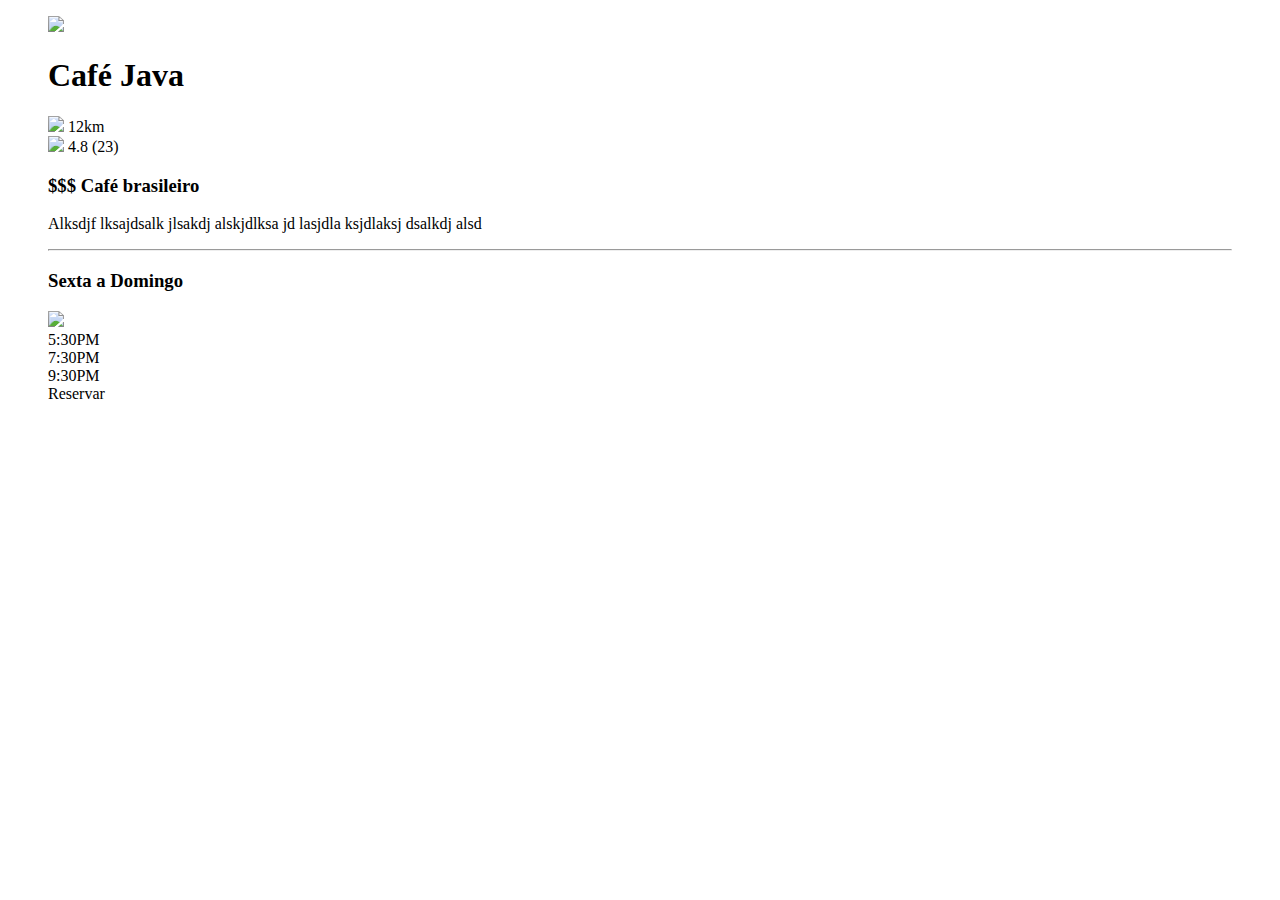
==== index.html @ 38e84c40 "AH" ====
<!DOCTYPE html>
<html lang="pt-br">

<head>
    <meta charset="utf-8">
    <title>Exercício</title>
  
</head>

<body>
    <figure>
        <img src="imagens/cafe.jpg">
        <figcaption>
            <h1>Café Java</h1>
            <div class="dist"><img src="imagens/marker.PNG"> 12km</div>
            <div class="estrelas">
                <img src="imagens/5-star-rating.png"> 4.8 (23)
            </div>
            <h3>$$$ Café brasileiro</h3>
            <p>Alksdjf lksajdsalk jlsakdj alskjdlksa jd lasjdla ksjdlaksj dsalkdj alsd</p>
            <hr>
            <h3 class="dias">Sexta a Domingo</h3>
            <img src="imagens/clock.PNG" class="clock">
            <div class="horario">                
                <div>5:30PM</div>
                <div>7:30PM</div>
                <div>9:30PM</div>
            </div>
            <div class="reserva">Reservar</div>
        </figcaption>
    </figure>
</body>
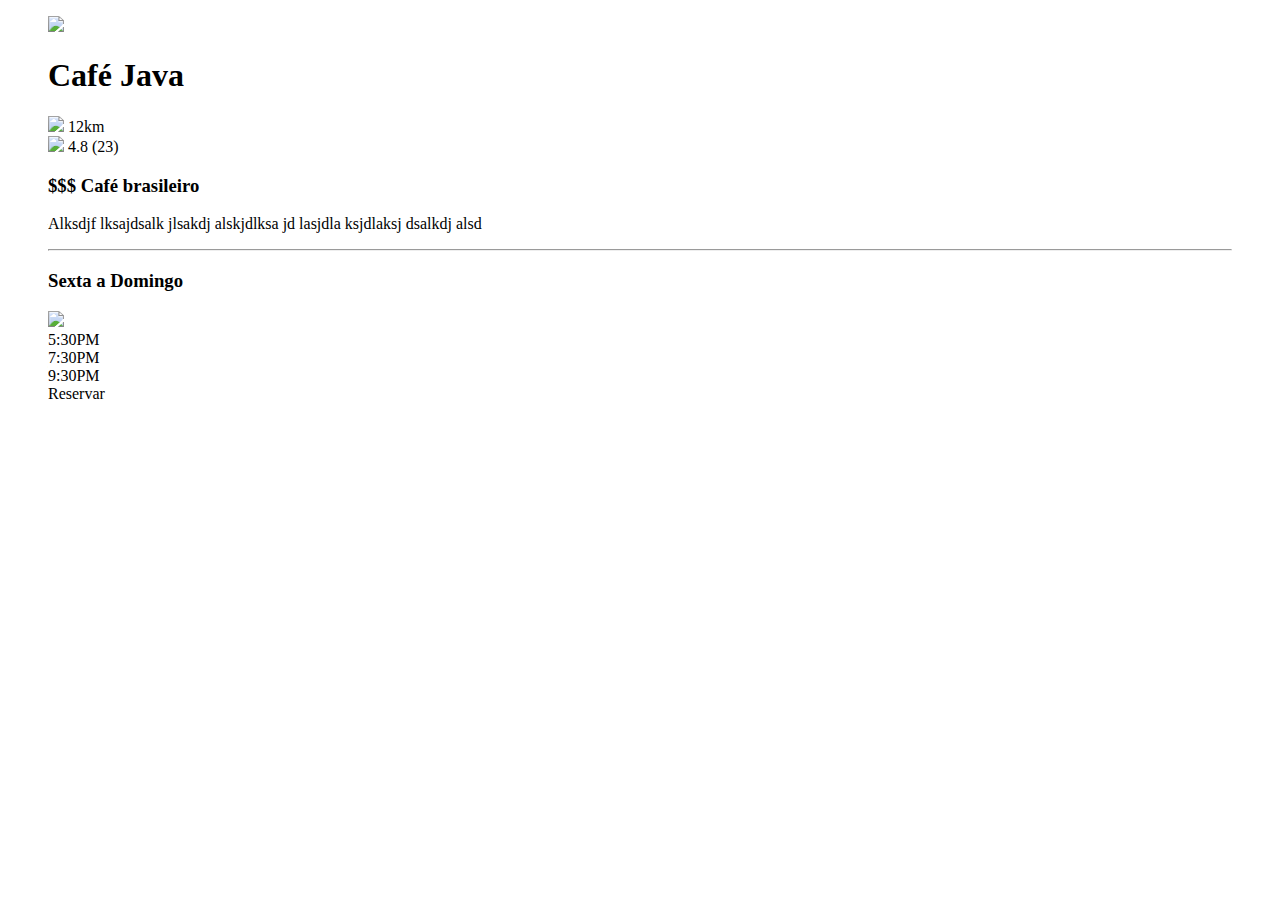
==== commit 5a31912b: "ULTIMO" ====
--- a/index.html
+++ b/index.html
@@ -4,8 +4,9 @@
 <head>
     <meta charset="utf-8">
     <title>Exercício</title>
-  
+
 </head>
+<link rel="stylesheet" href="./css/estilo.css">
 
 <body>
     <figure>
@@ -21,7 +22,7 @@
             <hr>
             <h3 class="dias">Sexta a Domingo</h3>
             <img src="imagens/clock.PNG" class="clock">
-            <div class="horario">                
+            <div class="horario">
                 <div>5:30PM</div>
                 <div>7:30PM</div>
                 <div>9:30PM</div>
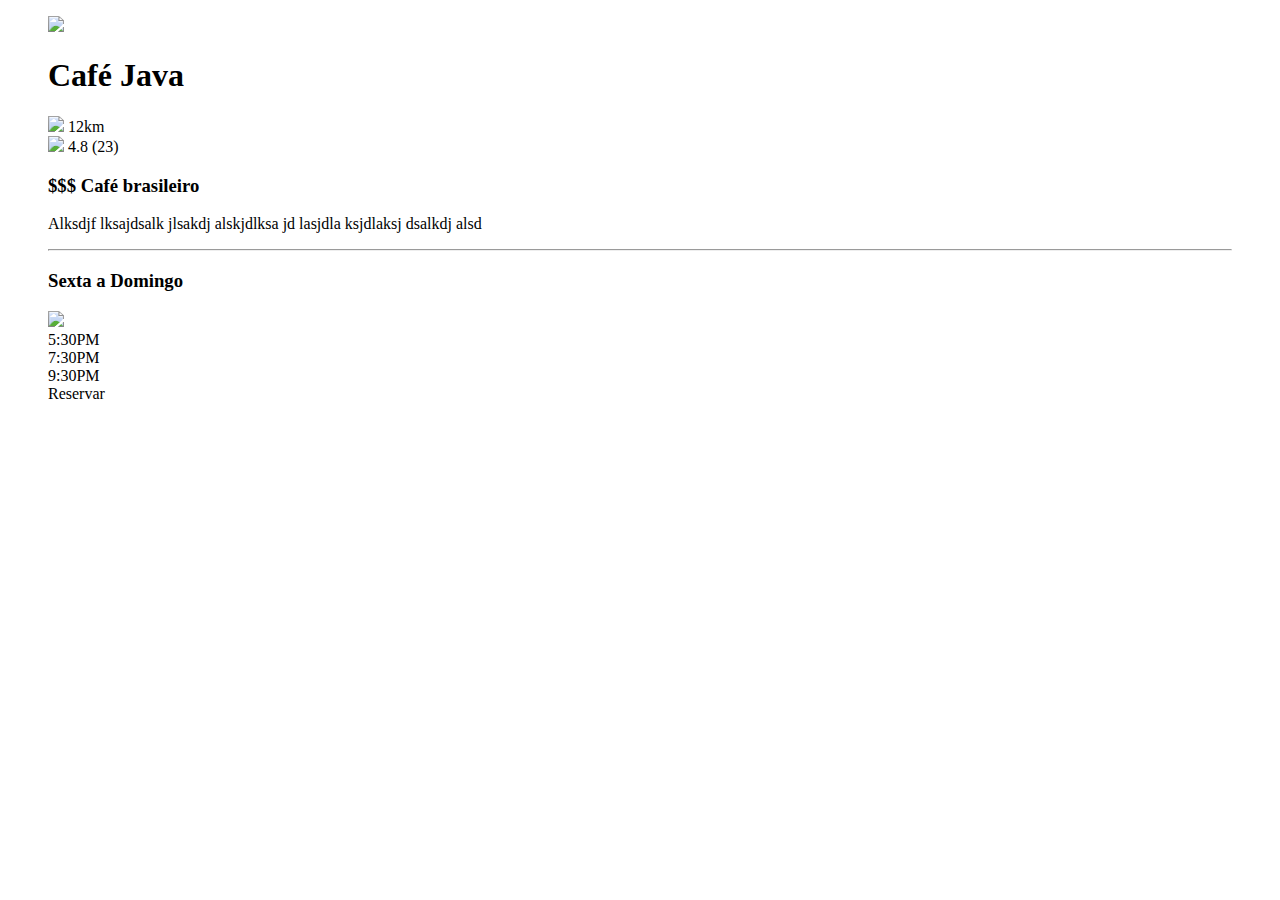
==== commit f3ab184b: "ah" ====
--- a/index.html
+++ b/index.html
@@ -9,7 +9,7 @@
 <link rel="stylesheet" href="./css/estilo.css">
 
 <body>
-    <figure>
+    <figure>   
         <img src="imagens/cafe.jpg">
         <figcaption>
             <h1>Café Java</h1>
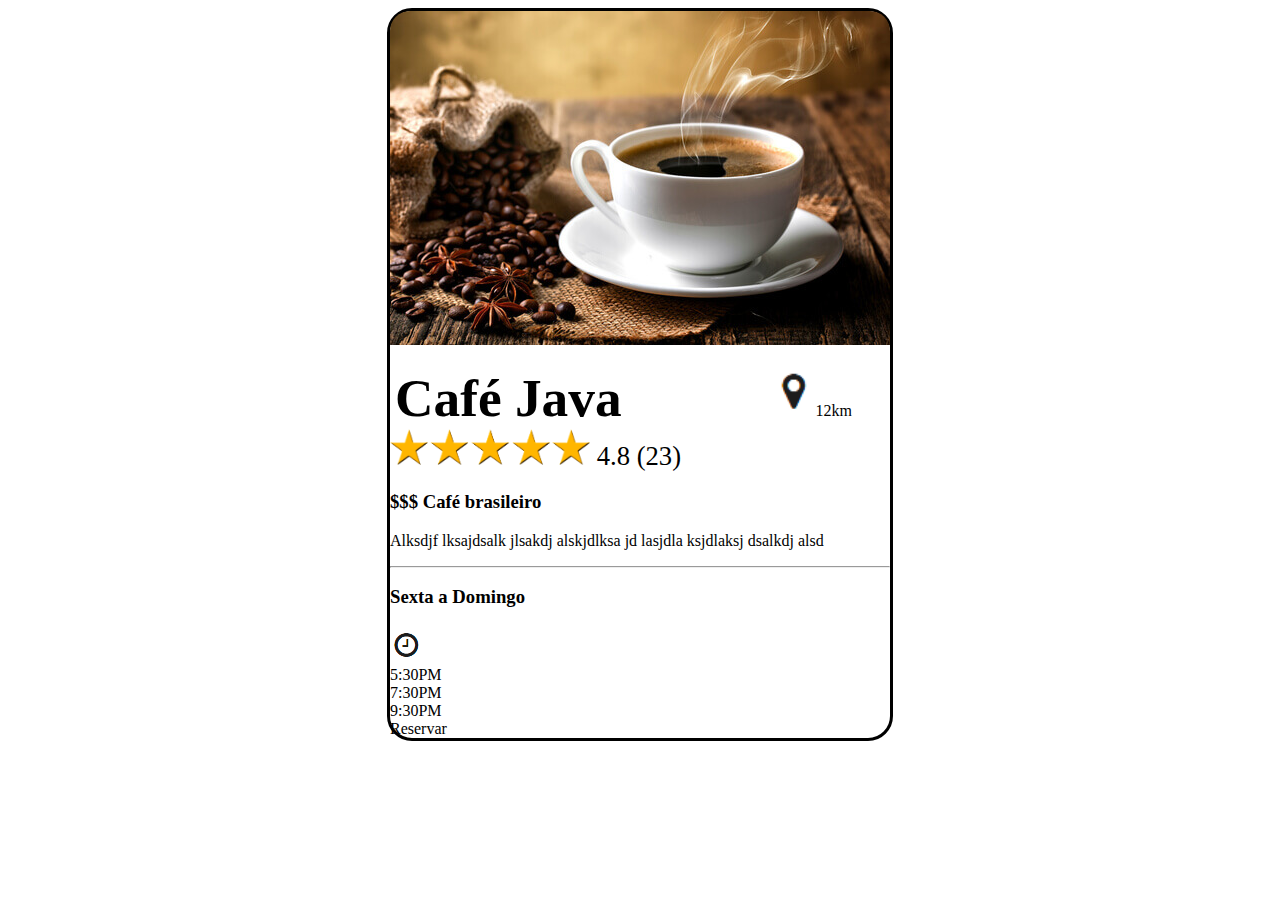
==== commit 5ed4dbb6: "ULTIMO" ====
--- a/index.html
+++ b/index.html
@@ -10,12 +10,12 @@
 
 <body>
     <figure>   
-        <img src="imagens/cafe.jpg">
+        <img src="imagens/cafe.jpg" class="cafe">   
         <figcaption>
             <h1>Café Java</h1>
-            <div class="dist"><img src="imagens/marker.PNG"> 12km</div>
+               <div class="dist"><img src="imagens/marker.PNG" class="local"> <p class="km">12km</p></div>
             <div class="estrelas">
-                <img src="imagens/5-star-rating.png"> 4.8 (23)
+                <img src="imagens/5-star-rating.png"><p class="rate"> 4.8 (23)</p>
             </div>
             <h3>$$$ Café brasileiro</h3>
             <p>Alksdjf lksajdsalk jlsakdj alskjdlksa jd lasjdla ksjdlaksj dsalkdj alsd</p>
--- a/css/estilo.css
+++ b/css/estilo.css
@@ -0,0 +1,38 @@
+figure{
+    width: 500px;
+    border: 3px solid black;
+    margin: auto;
+    border-radius: 25px;
+}
+.cafe{
+    width: 100%;
+    border-radius: 20px 20px 0px 0px;
+}
+h1{
+    font-size: 40pt;
+    margin-top: 5px;
+    margin-left: 5px;
+    margin-right: 150px;
+    display: inline;
+}
+.dist{
+    display: inline;
+}
+.local{
+    width: 36px;
+    margin-top: 19px;
+}
+.estrelas{
+    width: 400px;
+}
+.estrelas img{
+    width:50%;
+    display: inline;
+}
+.rate{
+    display:inline;
+    font-size: 20pt;
+}
+.km{
+    display:inline;
+}
